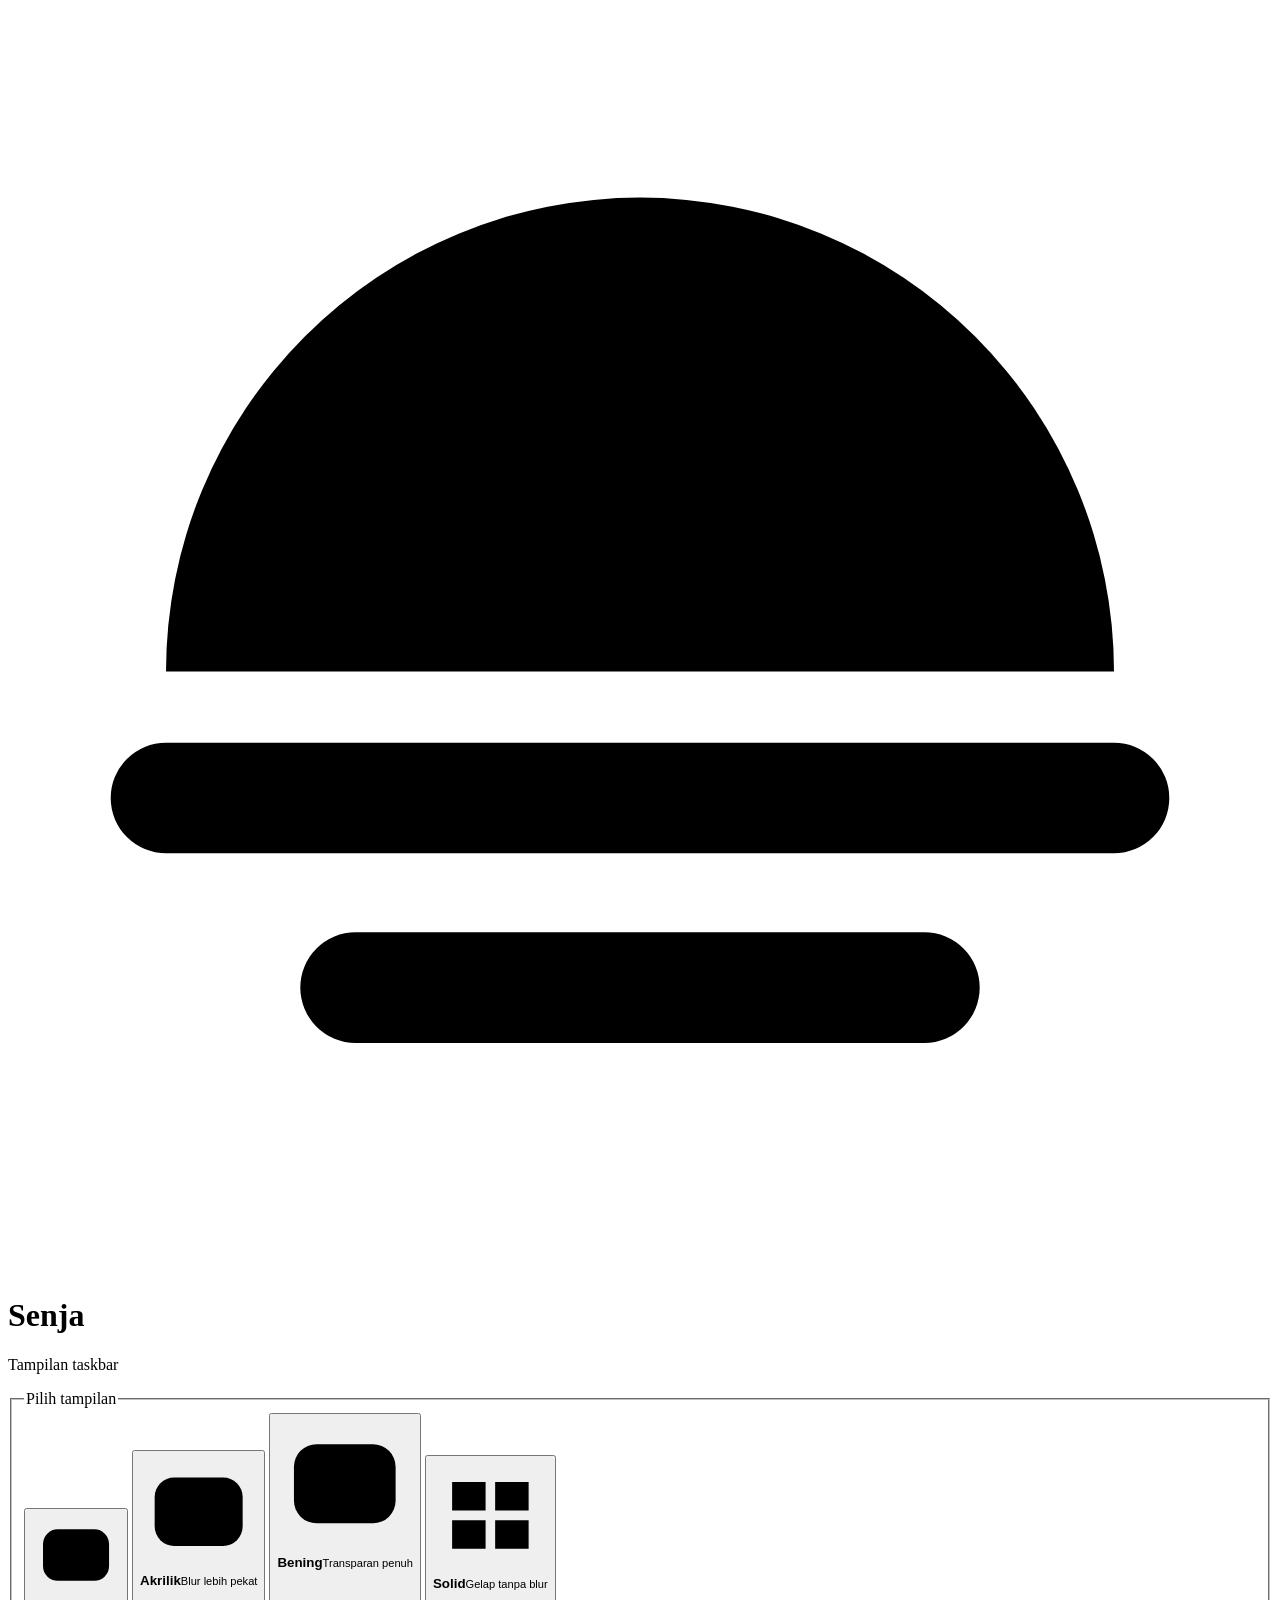
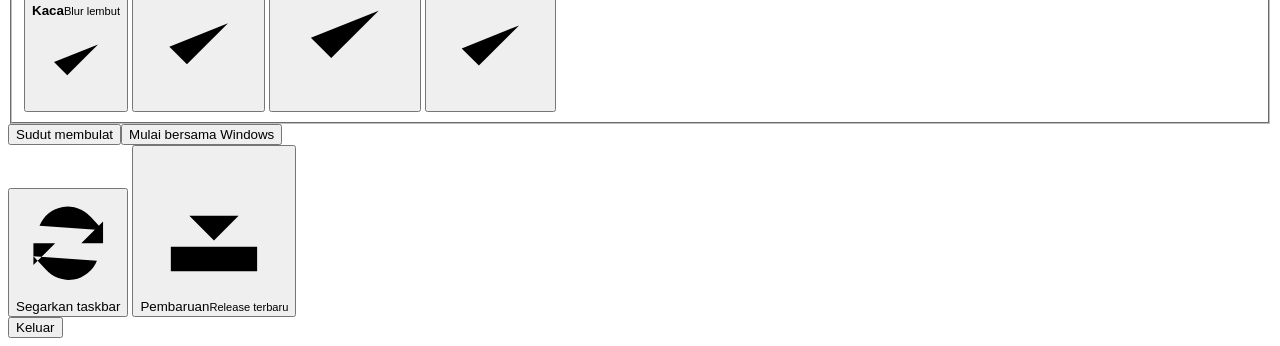
==== cmd/samar/ui/menu.html @ 0fb654b6 "Release Senja Bar 1.0.0 with taskbar materials and animated tray controls" ====
<!doctype html>
<html lang="id"><head><meta charset="utf-8"><meta name="viewport" content="width=device-width,initial-scale=1">
<meta http-equiv="Content-Security-Policy" content="default-src 'none'; style-src 'unsafe-inline'; script-src 'unsafe-inline'; img-src data:; font-src data:; connect-src 'none'; base-uri 'none'; form-action 'none'">
<title>Senja — Tampilan taskbar</title><style>__CSS__</style></head>
<body><main class="panel" aria-label="Pengaturan Senja">
<header class="brand"><svg class="logo" viewBox="0 0 40 40" aria-hidden="true"><path fill="currentColor" d="M5 21a15 15 0 0 1 30 0H5Z"/><path d="M5 25h30M11 31h18" fill="none" stroke="currentColor" stroke-width="3.5" stroke-linecap="round"/></svg><div><h1>Senja</h1><p>Tampilan taskbar</p></div></header>
<fieldset class="styles"><legend>Pilih tampilan</legend><div class="style-grid" role="radiogroup" aria-label="Gaya taskbar">
<button class="style" role="radio" aria-checked="false" data-command="100" data-style="1"><svg class="style-icon" viewBox="0 0 24 24"><rect x="3" y="5" width="18" height="14" rx="4"/><path d="m7 15 5-6m0 6 5-6"/></svg><span><strong>Kaca</strong><small>Blur lembut</small></span><svg class="check" viewBox="0 0 20 20"><path d="m5 10 3 3 7-7"/></svg></button>
<button class="style" role="radio" aria-checked="false" data-command="101" data-style="2"><svg class="style-icon" viewBox="0 0 24 24"><rect x="3" y="5" width="18" height="14" rx="4"/><path d="M7 9h10M7 12h10M7 15h6"/></svg><span><strong>Akrilik</strong><small>Blur lebih pekat</small></span><svg class="check" viewBox="0 0 20 20"><path d="m5 10 3 3 7-7"/></svg></button>
<button class="style" role="radio" aria-checked="false" data-command="102" data-style="3"><svg class="style-icon" viewBox="0 0 24 24"><rect x="3" y="5" width="18" height="14" rx="4"/><path d="M8 9h3M8 12h8"/></svg><span><strong>Bening</strong><small>Transparan penuh</small></span><svg class="check" viewBox="0 0 20 20"><path d="m5 10 3 3 7-7"/></svg></button>
<button class="style" role="radio" aria-checked="false" data-command="103" data-style="4"><svg class="style-icon" viewBox="0 0 24 24"><path d="M4 5h7v6H4zm9 0h7v6h-7zM4 13h7v6H4zm9 0h7v6h-7z"/></svg><span><strong>Solid</strong><small>Gelap tanpa blur</small></span><svg class="check" viewBox="0 0 20 20"><path d="m5 10 3 3 7-7"/></svg></button>
</div></fieldset>
<section class="preferences" aria-label="Preferensi"><button class="setting" role="switch" aria-checked="false" data-command="105" id="rounded"><span>Sudut membulat</span><i class="switch" aria-hidden="true"><span class="switch-thumb"></span></i></button><button class="setting" role="switch" aria-checked="false" data-command="110" id="startup"><span>Mulai bersama Windows</span><i class="switch" aria-hidden="true"><span class="switch-thumb"></span></i></button></section>
<section class="quick-actions" aria-label="Tindakan aplikasi"><button class="action" data-command="111"><svg viewBox="0 0 24 24"><path d="M20 7v5h-5M4 17v-5h5M5.4 8a7 7 0 0 1 11.8-2L20 9M4 15l2.8 3A7 7 0 0 0 18.6 16"/></svg><span>Segarkan taskbar</span></button>
<button class="action update-action" data-command="112" aria-label="Pembaruan: buka release terbaru"><svg viewBox="0 0 24 24"><path d="M12 3v12m-4-4 4 4 4-4M5 16v4h14v-4"/></svg><span>Pembaruan</span><small>Release terbaru</small></button></section>
<footer><span class="save-status" id="status" role="status" aria-live="polite"></span><button class="exit" data-command="140">Keluar</button></footer>
</main><script>window.__SENJA_STATE__=__STATE__;</script><script>__JS__</script></body></html>
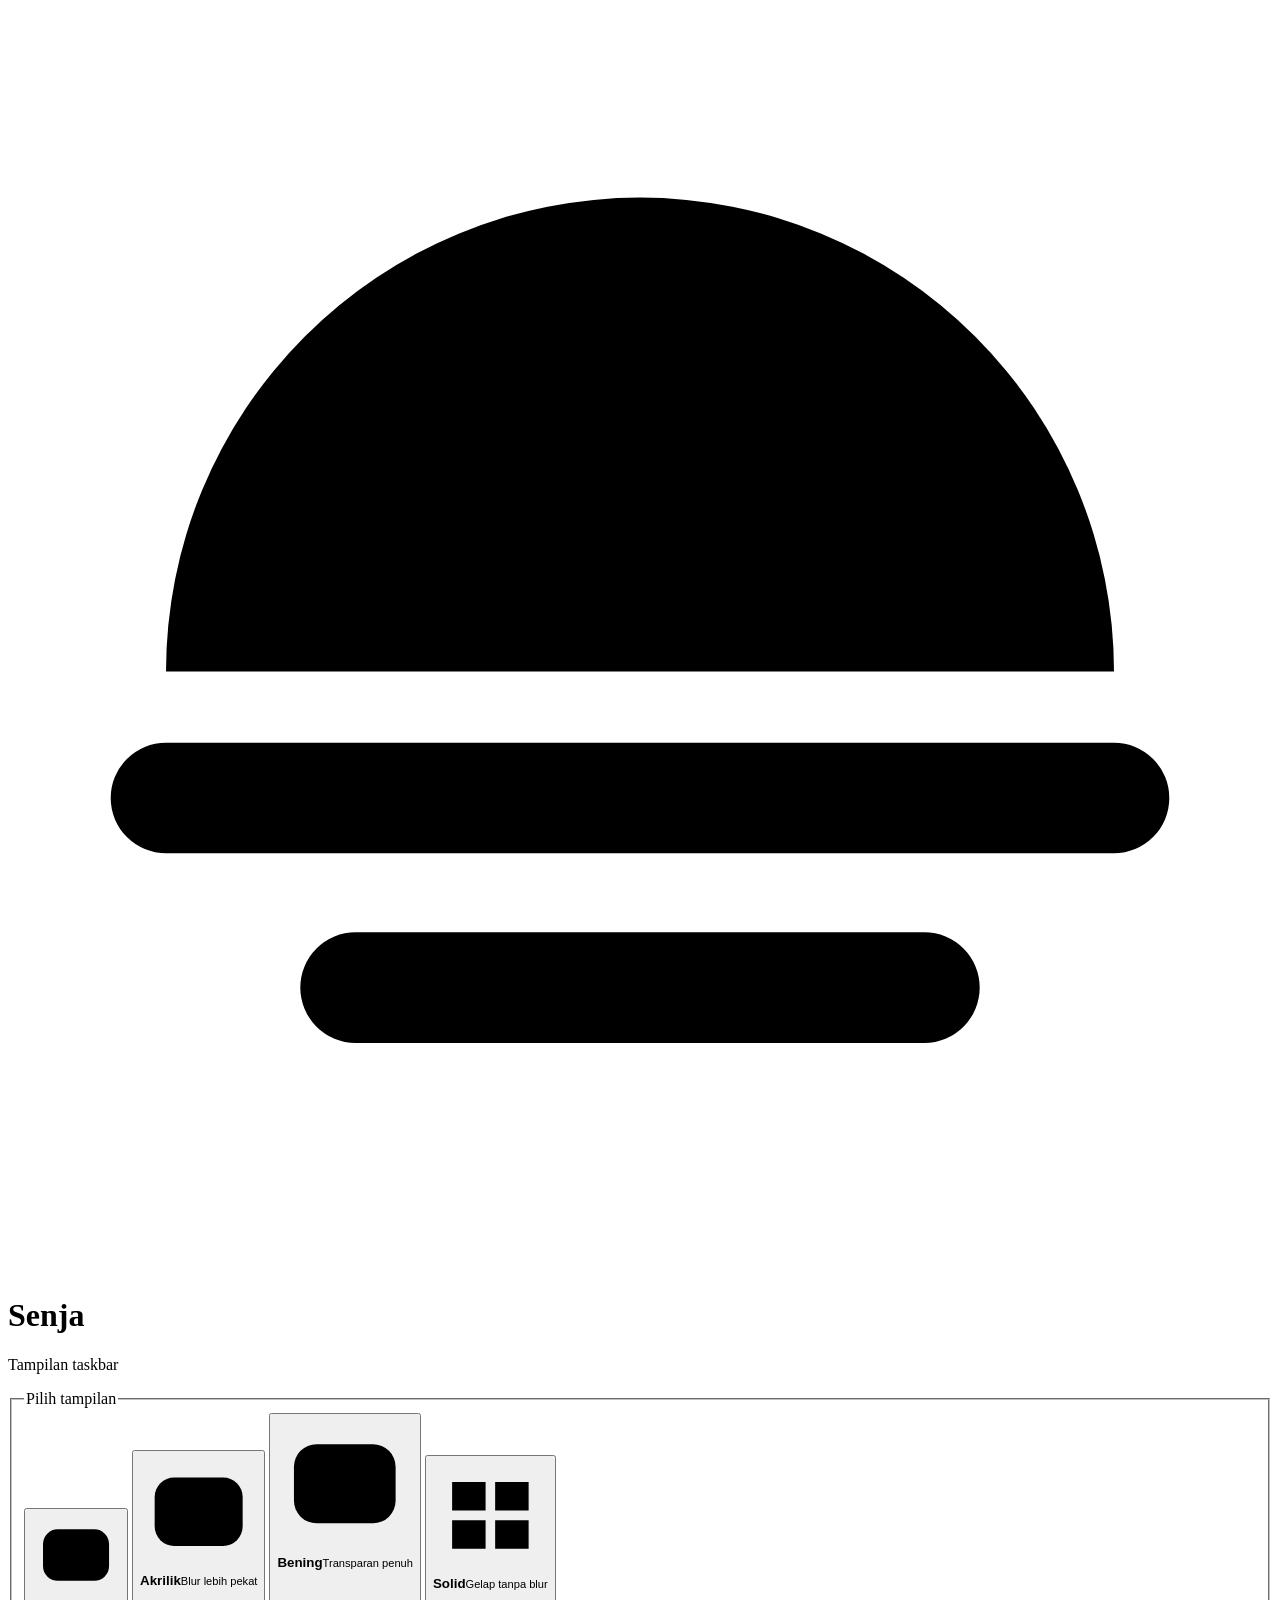
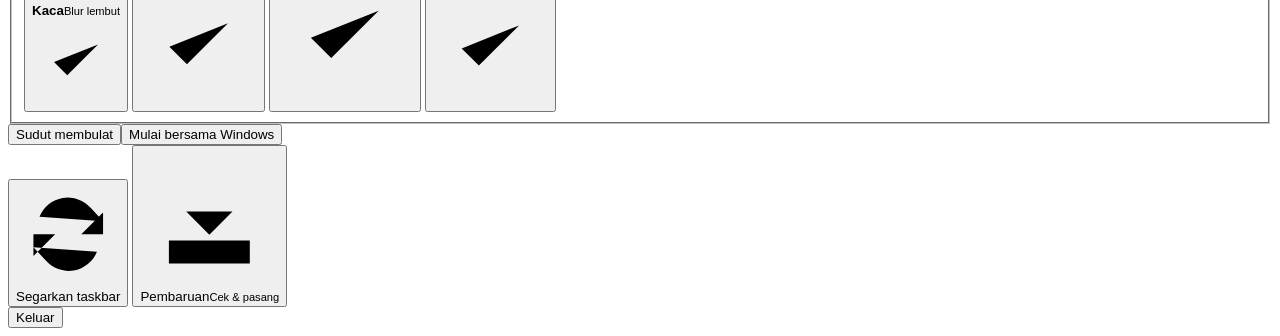
==== commit a2759264: "Ship native translucent menu and verified in-app release updates" ====
--- a/cmd/samar/ui/menu.html
+++ b/cmd/samar/ui/menu.html
@@ -12,7 +12,7 @@
 </div></fieldset>
 <section class="preferences" aria-label="Preferensi"><button class="setting" role="switch" aria-checked="false" data-command="105" id="rounded"><span>Sudut membulat</span><i class="switch" aria-hidden="true"><span class="switch-thumb"></span></i></button><button class="setting" role="switch" aria-checked="false" data-command="110" id="startup"><span>Mulai bersama Windows</span><i class="switch" aria-hidden="true"><span class="switch-thumb"></span></i></button></section>
 <section class="quick-actions" aria-label="Tindakan aplikasi"><button class="action" data-command="111"><svg viewBox="0 0 24 24"><path d="M20 7v5h-5M4 17v-5h5M5.4 8a7 7 0 0 1 11.8-2L20 9M4 15l2.8 3A7 7 0 0 0 18.6 16"/></svg><span>Segarkan taskbar</span></button>
-<button class="action update-action" data-command="112" aria-label="Pembaruan: buka release terbaru"><svg viewBox="0 0 24 24"><path d="M12 3v12m-4-4 4 4 4-4M5 16v4h14v-4"/></svg><span>Pembaruan</span><small>Release terbaru</small></button></section>
+<button class="action update-action" data-command="112" aria-label="Pembaruan: cek dan pasang versi terbaru"><svg viewBox="0 0 24 24"><path d="M12 3v12m-4-4 4 4 4-4M5 16v4h14v-4"/></svg><span>Pembaruan</span><small>Cek &amp; pasang</small></button></section>
 <footer><span class="save-status" id="status" role="status" aria-live="polite"></span><button class="exit" data-command="140">Keluar</button></footer>
 </main><script>window.__SENJA_STATE__=__STATE__;</script><script>__JS__</script></body></html>
 
